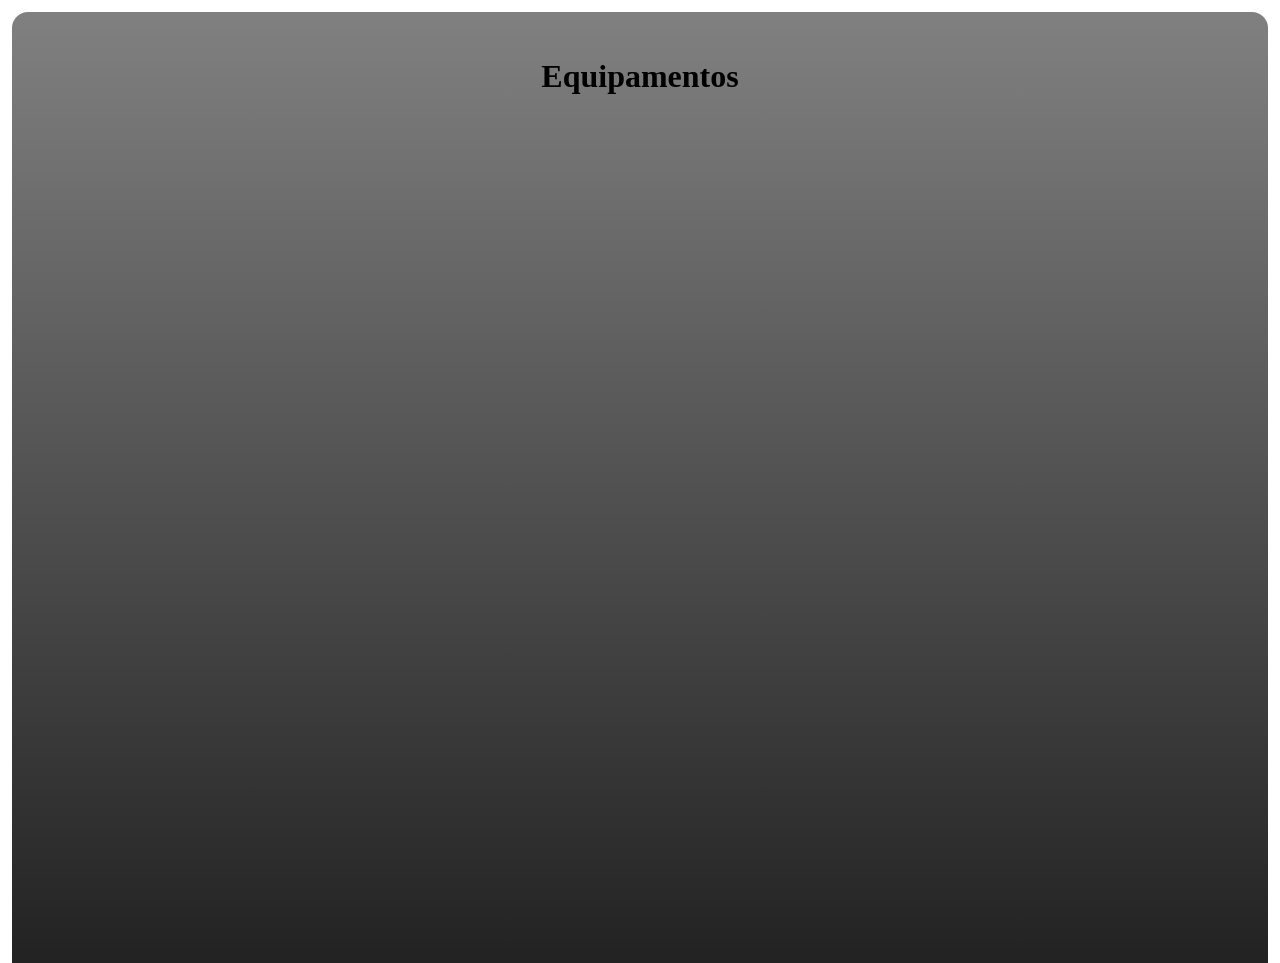
==== equipaments/index.html @ addffb23 "# unfinished ## Additions - Equipament page - Credits on Main Page - Text Lines for STYLE - Sidebar " ====
<html lang="pt-BR" data-theme="dark">
<head>
    <title>Destino Dourado - Equipamentos</title>
    <link rel="icon" href="/assets/icon.webp">
    <link rel="stylesheet" href="index.css">
    
    <meta charset="UTF-8">
</head>
<body>
    <div class="wrapper old-standard-tt-regular">
        <div class="inner-column opaque-background">
            <h1 id="main-title" class="title">Equipamentos</h1>


            <div>
                
            </div>
        </div>
    </div>
</body>
</html>
---- equipaments/index.css ----
@import url("/styles/default.css");
@import url("/styles/button.css");
@import url("/styles/font.css");
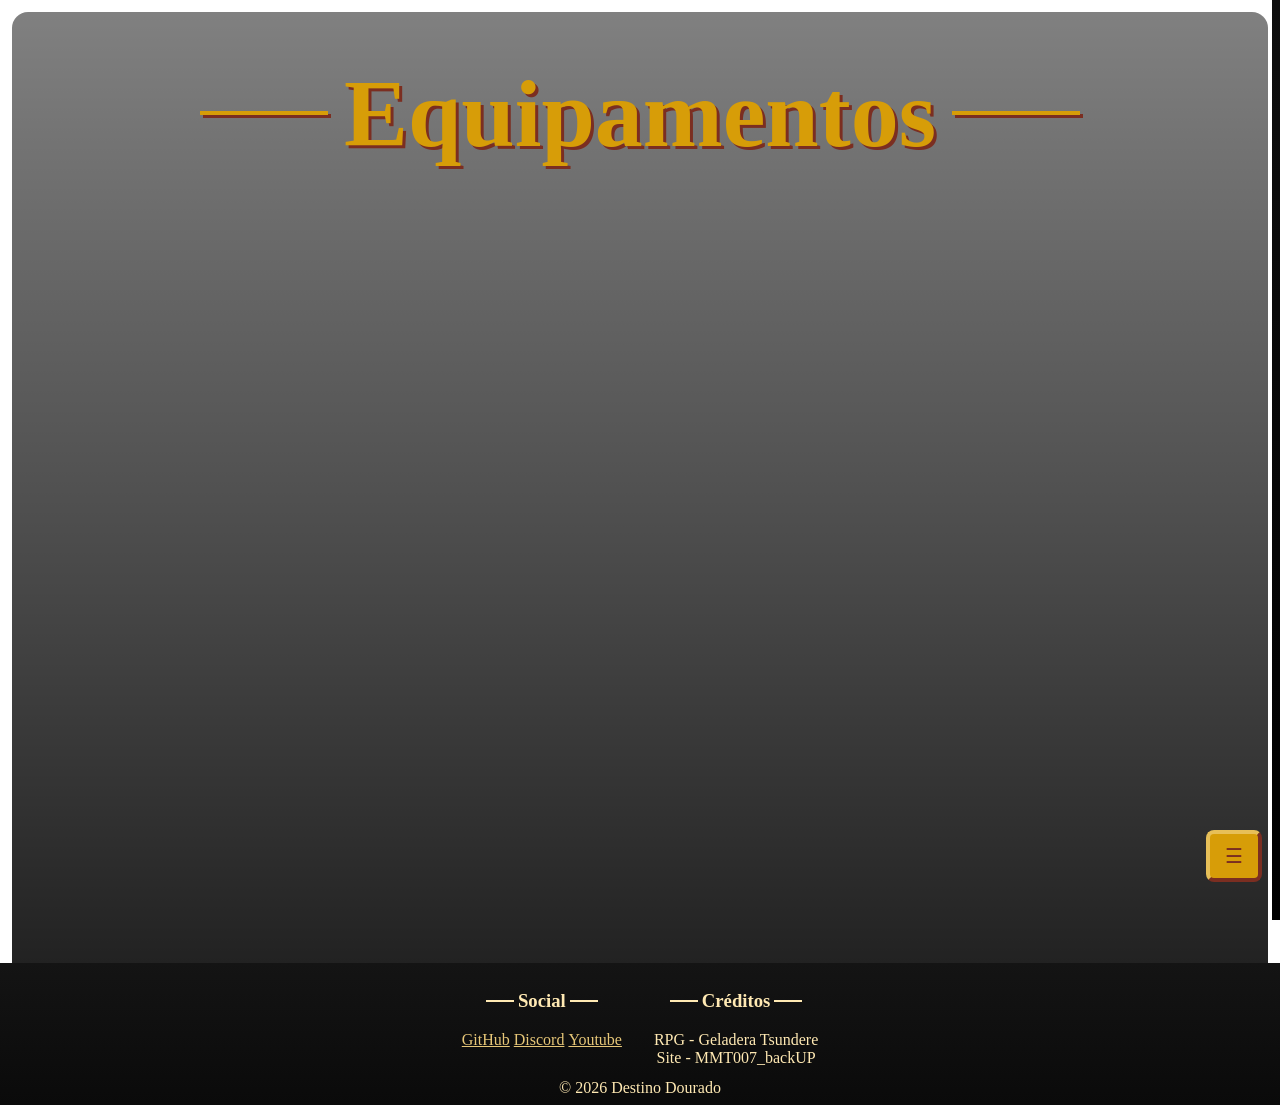
==== commit 799dbbbd: "# BIG CHANGES ## Additions: - Html injection for footer and menu - Spells page menu and footer - Equ" ====
--- a/equipaments/index.html
+++ b/equipaments/index.html
@@ -5,17 +5,22 @@
     <link rel="stylesheet" href="index.css">
     
     <meta charset="UTF-8">
+    <meta name="viewport" content="width=device-width, initial-scale=1.0">
+
+    <meta property="og:title" content="Destino Dourado - Equipamentos">
+    <meta property="og:description" content="Mestre, tirei 98 no dado, acerta?">
 </head>
-<body>
-    <div class="wrapper old-standard-tt-regular">
-        <div class="inner-column opaque-background">
-            <h1 id="main-title" class="title">Equipamentos</h1>
 
+<body class="font-size-text old-standard-tt-regular">
+    <div data-include="/presets/menu.html"></div>
 
-            <div>
-                
-            </div>
-        </div>
+    <div class="inner-column opaque-background">
+        <h1 class="title font-size-title title-lines" id="main-title">Equipamentos</h1>
     </div>
+
+    <div data-include="/presets/footer.html"></div>
+
+    <script src="/scripts/htmlinclude.js"></script>
+    <script src="/scripts/menu.js"></script>
 </body>
-</html> +</html>
--- a/equipaments/index.css
+++ b/equipaments/index.css
@@ -1,3 +1,3 @@
 @import url("/styles/default.css");
-@import url("/styles/button.css");
-@import url("/styles/font.css");+
+#main-title {font-size: 96px;}
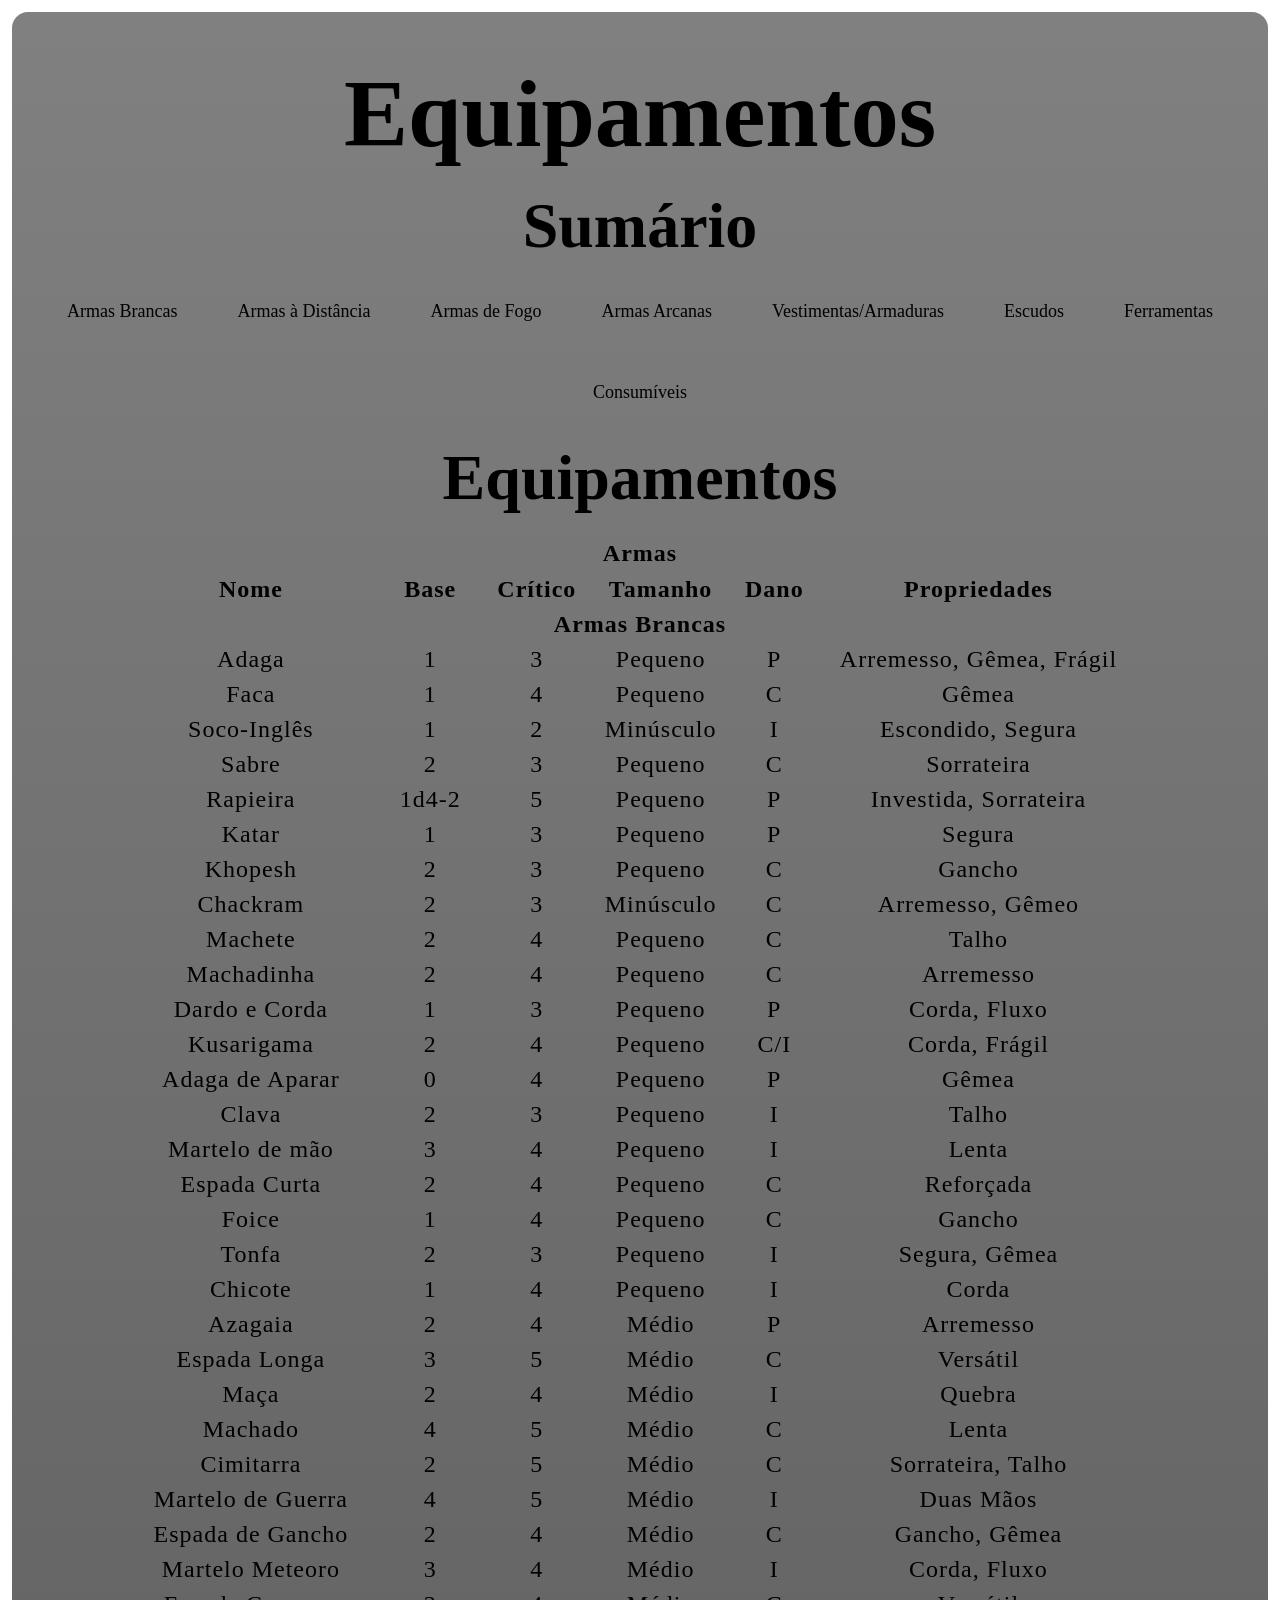
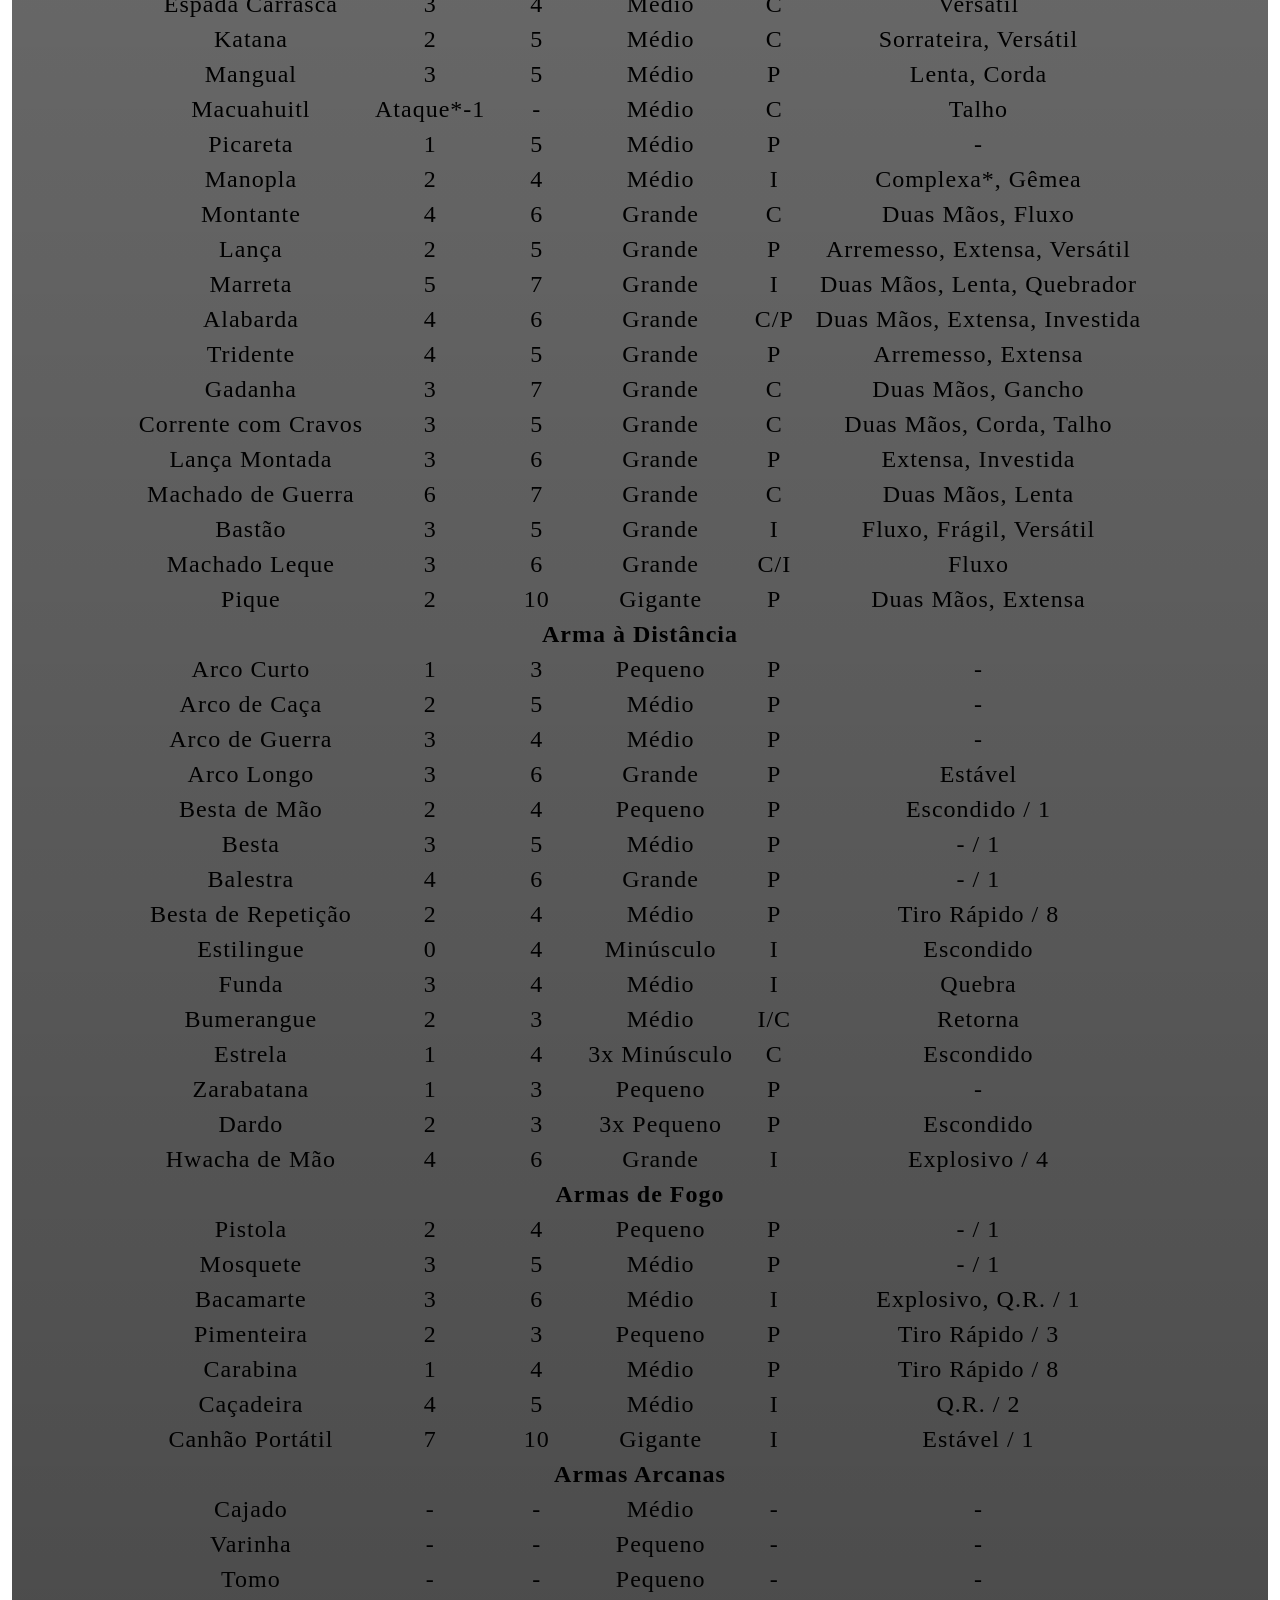
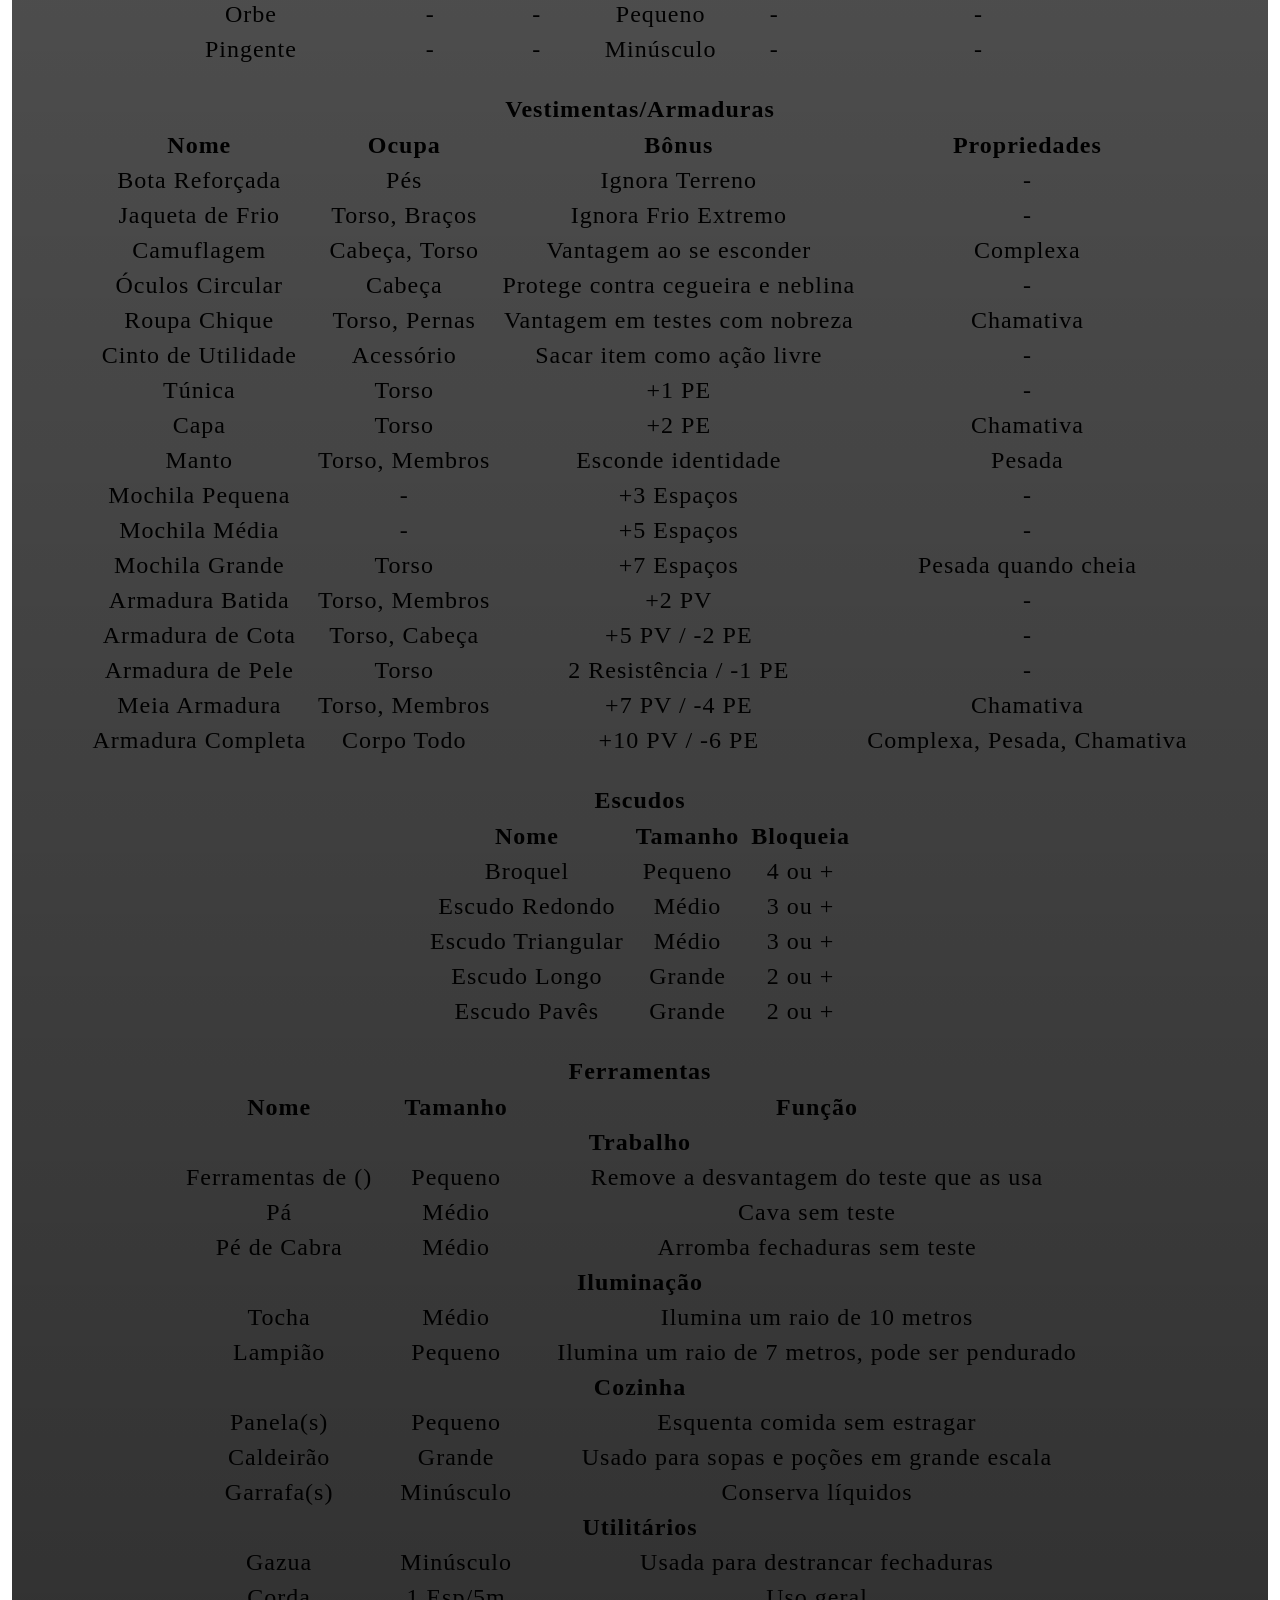
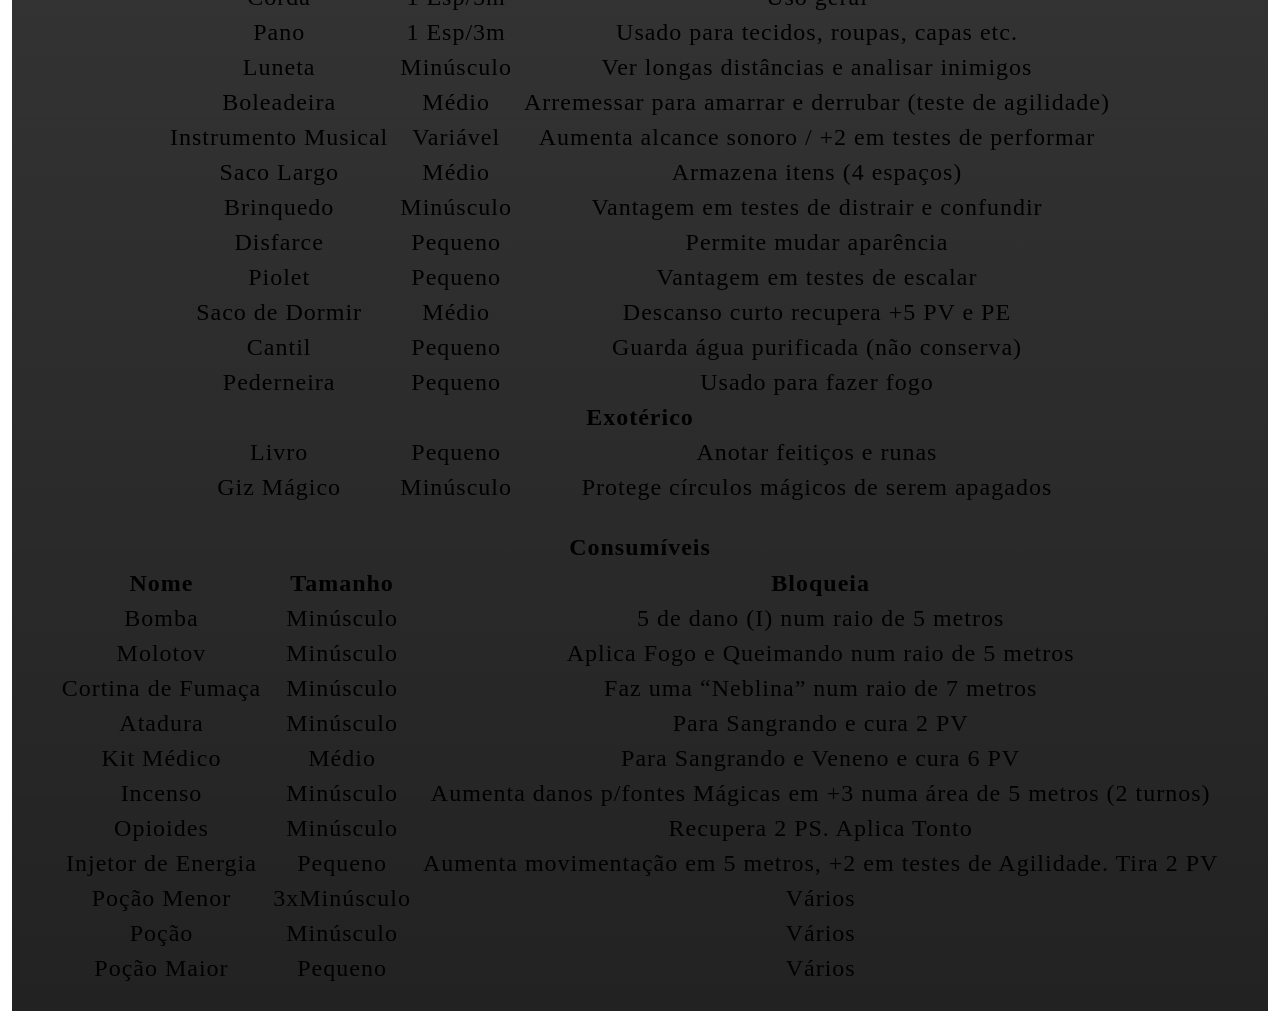
==== commit 172c982d: "# THE DAY - Added Spell Filter - Changed background To Repeating Instead of Incresing the Size - Rem" ====
--- a/equipaments/index.html
+++ b/equipaments/index.html
@@ -8,19 +8,278 @@
     <meta name="viewport" content="width=device-width, initial-scale=1.0">
 
     <meta property="og:title" content="Destino Dourado - Equipamentos">
-    <meta property="og:description" content="Mestre, tirei 98 no dado, acerta?">
+    <meta property="og:description" content="Causei 98 de dano mestre, ele tá vivo?">
 </head>
 
 <body class="font-size-text old-standard-tt-regular">
-    <div data-include="/presets/menu.html"></div>
+    <div data-include="/assets/presets/menu.html"></div>
 
     <div class="inner-column opaque-background">
         <h1 class="title font-size-title title-lines" id="main-title">Equipamentos</h1>
+        <h2 class="title font-size-title-s title-lines summary">Sumário</h2>
+
+        <div id="button-container">
+            <button
+            class="old-standard-tt-regular"
+            onclick="window.location.href='/equipaments/#Bladed-Weapons'"
+            >Armas Brancas</button>
+
+            <button
+            class="old-standard-tt-regular"
+            onclick="window.location.href='/equipaments/#Ranged-Weapons'"
+            >Armas à Distância</button>
+
+            <button
+            class="old-standard-tt-regular"
+            onclick="window.location.href='/equipaments/#Fire-Weapons'"
+            >Armas de Fogo</button>
+
+            <button
+            class="old-standard-tt-regular"
+            onclick="window.location.href='/equipaments/#Arcane-Weapons'"
+            >Armas Arcanas</button>
+
+            <button
+            class="old-standard-tt-regular"
+            onclick="window.location.href='/equipaments/#Clothing-Armor'"
+            >Vestimentas/Armaduras</button>
+
+            <button
+            class="old-standard-tt-regular"
+            onclick="window.location.href='/equipaments/#Shields'"
+            >Escudos</button>
+
+            <button
+            class="old-standard-tt-regular"
+            onclick="window.location.href='/equipaments/#Tools'"
+            >Ferramentas</button>
+
+            <button
+            class="old-standard-tt-regular"
+            onclick="window.location.href='/equipaments/#Consumables'"
+            >Consumíveis</button>
+        </div>
+
+        <h2 class="title font-size-title-s title-lines">Equipamentos</h2>
+        <div id="table-container">
+            <table class="font-size-table">
+                <caption>Armas</caption>
+                <thead>
+                    <tr>
+                    <th>Nome</th>
+                    <th>Base</th>
+                    <th>Crítico</th>
+                    <th>Tamanho</th>
+                    <th>Dano</th>
+                    <th>Propriedades</th>
+                    </tr>
+                </thead>
+                <tbody>
+                    <th scope="row" colspan="6" id="Bladed-Weapons">Armas Brancas</th>
+                    <tr><td>Adaga</td><td>1</td><td>3</td><td>Pequeno</td><td>P</td><td>Arremesso, Gêmea, Frágil</td></tr>
+                    <tr><td>Faca</td><td>1</td><td>4</td><td>Pequeno</td><td>C</td><td>Gêmea</td></tr>
+                    <tr><td>Soco-Inglês</td><td>1</td><td>2</td><td>Minúsculo</td><td>I</td><td>Escondido, Segura</td></tr>
+                    <tr><td>Sabre</td><td>2</td><td>3</td><td>Pequeno</td><td>C</td><td>Sorrateira</td></tr>
+                    <tr><td>Rapieira</td><td>1d4-2</td><td>5</td><td>Pequeno</td><td>P</td><td>Investida, Sorrateira</td></tr>
+                    <tr><td>Katar</td><td>1</td><td>3</td><td>Pequeno</td><td>P</td><td>Segura</td></tr>
+                    <tr><td>Khopesh</td><td>2</td><td>3</td><td>Pequeno</td><td>C</td><td>Gancho</td></tr>
+                    <tr><td>Chackram</td><td>2</td><td>3</td><td>Minúsculo</td><td>C</td><td>Arremesso, Gêmeo</td></tr>
+                    <tr><td>Machete</td><td>2</td><td>4</td><td>Pequeno</td><td>C</td><td>Talho</td></tr>
+                    <tr><td>Machadinha</td><td>2</td><td>4</td><td>Pequeno</td><td>C</td><td>Arremesso</td></tr>
+                    <tr><td>Dardo e Corda</td><td>1</td><td>3</td><td>Pequeno</td><td>P</td><td>Corda, Fluxo</td></tr>
+                    <tr><td>Kusarigama</td><td>2</td><td>4</td><td>Pequeno</td><td>C/I</td><td>Corda, Frágil</td></tr>
+                    <tr><td>Adaga de Aparar</td><td>0</td><td>4</td><td>Pequeno</td><td>P</td><td>Gêmea</td></tr>
+                    <tr><td>Clava</td><td>2</td><td>3</td><td>Pequeno</td><td>I</td><td>Talho</td></tr>
+                    <tr><td>Martelo de mão</td><td>3</td><td>4</td><td>Pequeno</td><td>I</td><td>Lenta</td></tr>
+                    <tr><td>Espada Curta</td><td>2</td><td>4</td><td>Pequeno</td><td>C</td><td>Reforçada</td></tr>
+                    <tr><td>Foice</td><td>1</td><td>4</td><td>Pequeno</td><td>C</td><td>Gancho</td></tr>
+                    <tr><td>Tonfa</td><td>2</td><td>3</td><td>Pequeno</td><td>I</td><td>Segura, Gêmea</td></tr>
+                    <tr><td>Chicote</td><td>1</td><td>4</td><td>Pequeno</td><td>I</td><td>Corda</td></tr>
+                    <tr><td>Azagaia</td><td>2</td><td>4</td><td>Médio</td><td>P</td><td>Arremesso</td></tr>
+                    <tr><td>Espada Longa</td><td>3</td><td>5</td><td>Médio</td><td>C</td><td>Versátil</td></tr>
+                    <tr><td>Maça</td><td>2</td><td>4</td><td>Médio</td><td>I</td><td>Quebra</td></tr>
+                    <tr><td>Machado</td><td>4</td><td>5</td><td>Médio</td><td>C</td><td>Lenta</td></tr>
+                    <tr><td>Cimitarra</td><td>2</td><td>5</td><td>Médio</td><td>C</td><td>Sorrateira, Talho</td></tr>
+                    <tr><td>Martelo de Guerra</td><td>4</td><td>5</td><td>Médio</td><td>I</td><td>Duas Mãos</td></tr>
+                    <tr><td>Espada de Gancho</td><td>2</td><td>4</td><td>Médio</td><td>C</td><td>Gancho, Gêmea</td></tr>
+                    <tr><td>Martelo Meteoro</td><td>3</td><td>4</td><td>Médio</td><td>I</td><td>Corda, Fluxo</td></tr>
+                    <tr><td>Espada Carrasca</td><td>3</td><td>4</td><td>Médio</td><td>C</td><td>Versátil</td></tr>
+                    <tr><td>Katana</td><td>2</td><td>5</td><td>Médio</td><td>C</td><td>Sorrateira, Versátil</td></tr>
+                    <tr><td>Mangual</td><td>3</td><td>5</td><td>Médio</td><td>P</td><td>Lenta, Corda</td></tr>
+                    <tr><td>Macuahuitl</td><td>Ataque*-1</td><td>-</td><td>Médio</td><td>C</td><td>Talho</td></tr>
+                    <tr><td>Picareta</td><td>1</td><td>5</td><td>Médio</td><td>P</td><td>-</td></tr>
+                    <tr><td>Manopla</td><td>2</td><td>4</td><td>Médio</td><td>I</td><td>Complexa*, Gêmea</td></tr>
+                    <tr><td>Montante</td><td>4</td><td>6</td><td>Grande</td><td>C</td><td>Duas Mãos, Fluxo</td></tr>
+                    <tr><td>Lança</td><td>2</td><td>5</td><td>Grande</td><td>P</td><td>Arremesso, Extensa, Versátil</td></tr>
+                    <tr><td>Marreta</td><td>5</td><td>7</td><td>Grande</td><td>I</td><td>Duas Mãos, Lenta, Quebrador</td></tr>
+                    <tr><td>Alabarda</td><td>4</td><td>6</td><td>Grande</td><td>C/P</td><td>Duas Mãos, Extensa, Investida</td></tr>
+                    <tr><td>Tridente</td><td>4</td><td>5</td><td>Grande</td><td>P</td><td>Arremesso, Extensa</td></tr>
+                    <tr><td>Gadanha</td><td>3</td><td>7</td><td>Grande</td><td>C</td><td>Duas Mãos, Gancho</td></tr>
+                    <tr><td>Corrente com Cravos</td><td>3</td><td>5</td><td>Grande</td><td>C</td><td>Duas Mãos, Corda, Talho</td></tr>
+                    <tr><td>Lança Montada</td><td>3</td><td>6</td><td>Grande</td><td>P</td><td>Extensa, Investida</td></tr>
+                    <tr><td>Machado de Guerra</td><td>6</td><td>7</td><td>Grande</td><td>C</td><td>Duas Mãos, Lenta</td></tr>
+                    <tr><td>Bastão</td><td>3</td><td>5</td><td>Grande</td><td>I</td><td>Fluxo, Frágil, Versátil</td></tr>
+                    <tr><td>Machado Leque</td><td>3</td><td>6</td><td>Grande</td><td>C/I</td><td>Fluxo</td></tr>
+                    <tr><td>Pique</td><td>2</td><td>10</td><td>Gigante</td><td>P</td><td>Duas Mãos, Extensa</td></tr>
+
+                    <th scope="row" colspan="6" id="Ranged-Weapons">Arma à Distância</th>
+                    <tr><td>Arco Curto</td><td>1</td><td>3</td><td>Pequeno</td><td>P</td><td>-</td></tr>
+                    <tr><td>Arco de Caça</td><td>2</td><td>5</td><td>Médio</td><td>P</td><td>-</td></tr>
+                    <tr><td>Arco de Guerra</td><td>3</td><td>4</td><td>Médio</td><td>P</td><td>-</td></tr>
+                    <tr><td>Arco Longo</td><td>3</td><td>6</td><td>Grande</td><td>P</td><td>Estável</td></tr>
+                    <tr><td>Besta de Mão</td><td>2</td><td>4</td><td>Pequeno</td><td>P</td><td>Escondido / 1</td></tr>
+                    <tr><td>Besta</td><td>3</td><td>5</td><td>Médio</td><td>P</td><td>- / 1</td></tr>
+                    <tr><td>Balestra</td><td>4</td><td>6</td><td>Grande</td><td>P</td><td>- / 1</td></tr>
+                    <tr><td>Besta de Repetição</td><td>2</td><td>4</td><td>Médio</td><td>P</td><td>Tiro Rápido / 8</td></tr>
+                    <tr><td>Estilingue</td><td>0</td><td>4</td><td>Minúsculo</td><td>I</td><td>Escondido</td></tr>
+                    <tr><td>Funda</td><td>3</td><td>4</td><td>Médio</td><td>I</td><td>Quebra</td></tr>
+                    <tr><td>Bumerangue</td><td>2</td><td>3</td><td>Médio</td><td>I/C</td><td>Retorna</td></tr>
+                    <tr><td>Estrela</td><td>1</td><td>4</td><td>3x Minúsculo</td><td>C</td><td>Escondido</td></tr>
+                    <tr><td>Zarabatana</td><td>1</td><td>3</td><td>Pequeno</td><td>P</td><td>-</td></tr>
+                    <tr><td>Dardo</td><td>2</td><td>3</td><td>3x Pequeno</td><td>P</td><td>Escondido</td></tr>
+                    <tr><td>Hwacha de Mão</td><td>4</td><td>6</td><td>Grande</td><td>I</td><td>Explosivo / 4</td></tr>
+                
+                    <th scope="row" colspan="6" id="Fire-Weapons">Armas de Fogo</th>
+                    <tr><td>Pistola</td><td>2</td><td>4</td><td>Pequeno</td><td>P</td><td>- / 1</td></tr>
+                    <tr><td>Mosquete</td><td>3</td><td>5</td><td>Médio</td><td>P</td><td>- / 1</td></tr>
+                    <tr><td>Bacamarte</td><td>3</td><td>6</td><td>Médio</td><td>I</td><td>Explosivo, Q.R. / 1</td></tr>
+                    <tr><td>Pimenteira</td><td>2</td><td>3</td><td>Pequeno</td><td>P</td><td>Tiro Rápido / 3</td></tr>
+                    <tr><td>Carabina</td><td>1</td><td>4</td><td>Médio</td><td>P</td><td>Tiro Rápido / 8</td></tr>
+                    <tr><td>Caçadeira</td><td>4</td><td>5</td><td>Médio</td><td>I</td><td>Q.R. / 2</td></tr>
+                    <tr><td>Canhão Portátil</td><td>7</td><td>10</td><td>Gigante</td><td>I</td><td>Estável / 1</td></tr>
+                
+                    <th scope="row" colspan="6" id="Arcane-Weapons">Armas Arcanas</th>
+                    <tr><td>Cajado</td><td>-</td><td>-</td><td>Médio</td><td>-</td><td>-</td></tr>
+                    <tr><td>Varinha</td><td>-</td><td>-</td><td>Pequeno</td><td>-</td><td>-</td></tr>
+                    <tr><td>Tomo</td><td>-</td><td>-</td><td>Pequeno</td><td>-</td><td>-</td></tr>
+                    <tr><td>Orbe</td><td>-</td><td>-</td><td>Pequeno</td><td>-</td><td>-</td></tr>
+                    <tr><td>Pingente</td><td>-</td><td>-</td><td>Minúsculo</td><td>-</td><td>-</td></tr>
+                </tbody>
+            </table>    
+
+            <table class="font-size-table" id="Clothing-Armor">
+                <caption>Vestimentas/Armaduras</caption>
+                <thead>
+                    <tr>
+                    <th>Nome</th>
+                    <th>Ocupa</th>
+                    <th>Bônus</th>
+                    <th>Propriedades</th>
+                    </tr>
+                </thead>
+                <tbody>
+                    <tr><td>Bota Reforçada</td><td>Pés</td><td>Ignora Terreno</td><td>-</td></tr>
+                    <tr><td>Jaqueta de Frio</td><td>Torso, Braços</td><td>Ignora Frio Extremo</td><td>-</td></tr>
+                    <tr><td>Camuflagem</td><td>Cabeça, Torso</td><td>Vantagem ao se esconder</td><td>Complexa</td></tr>
+                    <tr><td>Óculos Circular</td><td>Cabeça</td><td>Protege contra cegueira e neblina</td><td>-</td></tr>
+                    <tr><td>Roupa Chique</td><td>Torso, Pernas</td><td>Vantagem em testes com nobreza</td><td>Chamativa</td></tr>
+                    <tr><td>Cinto de Utilidade</td><td>Acessório</td><td>Sacar item como ação livre</td><td>-</td></tr>
+                    <tr><td>Túnica</td><td>Torso</td><td>+1 PE</td><td>-</td></tr>
+                    <tr><td>Capa</td><td>Torso</td><td>+2 PE</td><td>Chamativa</td></tr>
+                    <tr><td>Manto</td><td>Torso, Membros</td><td>Esconde identidade</td><td>Pesada</td></tr>
+                    <tr><td>Mochila Pequena</td><td>-</td><td>+3 Espaços</td><td>-</td></tr>
+                    <tr><td>Mochila Média</td><td>-</td><td>+5 Espaços</td><td>-</td></tr>
+                    <tr><td>Mochila Grande</td><td>Torso</td><td>+7 Espaços</td><td>Pesada quando cheia</td></tr>
+                    <tr><td>Armadura Batida</td><td>Torso, Membros</td><td>+2 PV</td><td>-</td></tr>
+                    <tr><td>Armadura de Cota</td><td>Torso, Cabeça</td><td>+5 PV / -2 PE</td><td>-</td></tr>
+                    <tr><td>Armadura de Pele</td><td>Torso</td><td>2 Resistência / -1 PE</td><td>-</td></tr>
+                    <tr><td>Meia Armadura</td><td>Torso, Membros</td><td>+7 PV / -4 PE</td><td>Chamativa</td></tr>
+                    <tr><td>Armadura Completa</td><td>Corpo Todo</td><td>+10 PV / -6 PE</td><td>Complexa, Pesada, Chamativa</td></tr>
+                </tbody>
+            </table>
+
+            <table class="font-size-table" id="Shields">
+                <caption>Escudos</caption>
+                <thead>
+                    <tr>
+                        <th>Nome</th>
+                        <th>Tamanho</th>
+                        <th>Bloqueia</th>
+                    </tr>
+                </thead>
+                <tbody>
+                    <tr><td>Broquel </td><td>Pequeno</td> <td>4 ou +</td></tr>
+                    <tr><td>Escudo Redondo </td><td>Médio</td> <td>3 ou +</td>   </tr>
+                    <tr><td>Escudo Triangular </td><td>Médio</td> <td>3 ou +</td></tr>
+                    <tr><td>Escudo Longo </td><td>Grande</td> <td>2 ou +</td></tr>
+                    <tr><td>Escudo Pavês </td><td>Grande</td> <td>2 ou +</td></tr>
+                </tbody>
+            </table>
+
+            <table class="font-size-table" id="Tools">
+                <caption>Ferramentas</caption>
+                <thead>
+                    <tr>
+                    <th>Nome</th>
+                    <th>Tamanho</th>
+                    <th>Função</th>
+                    </tr>
+                </thead>
+                <tbody>
+                    <th scope="row" colspan="3">Trabalho</th>
+                    <tr><td>Ferramentas de ()</td><td>Pequeno</td><td>Remove a desvantagem do teste que as usa</td></tr>
+                    <tr><td>Pá</td><td>Médio</td><td>Cava sem teste</td></tr>
+                    <tr><td>Pé de Cabra</td><td>Médio</td><td>Arromba fechaduras sem teste</td></tr>
+
+                    <th scope="row" colspan="3">Iluminação</th>
+                    <tr><td>Tocha</td><td>Médio</td><td>Ilumina um raio de 10 metros</td></tr>
+                    <tr><td>Lampião</td><td>Pequeno</td><td>Ilumina um raio de 7 metros, pode ser pendurado</td></tr>
+
+                    <th scope="row" colspan="3">Cozinha</th>
+                    <tr><td>Panela(s)</td><td>Pequeno</td><td>Esquenta comida sem estragar</td></tr>
+                    <tr><td>Caldeirão</td><td>Grande</td><td>Usado para sopas e poções em grande escala</td></tr>
+                    <tr><td>Garrafa(s)</td><td>Minúsculo</td><td>Conserva líquidos</td></tr>
+                    
+                    <th scope="row" colspan="3">Utilitários</th>
+                    <tr><td>Gazua</td><td>Minúsculo</td><td>Usada para destrancar fechaduras</td></tr>
+                    <tr><td>Corda</td><td>1 Esp/5m</td><td>Uso geral</td></tr>
+                    <tr><td>Pano</td><td>1 Esp/3m</td><td>Usado para tecidos, roupas, capas etc.</td></tr>
+                    <tr><td>Luneta</td><td>Minúsculo</td><td>Ver longas distâncias e analisar inimigos</td></tr>
+                    <tr><td>Boleadeira</td><td>Médio</td><td>Arremessar para amarrar e derrubar (teste de agilidade)</td></tr>
+                    <tr><td>Instrumento Musical</td><td>Variável</td><td>Aumenta alcance sonoro / +2 em testes de performar</td></tr>
+                    <tr><td>Saco Largo</td><td>Médio</td><td>Armazena itens (4 espaços)</td></tr>
+                    <tr><td>Brinquedo</td><td>Minúsculo</td><td>Vantagem em testes de distrair e confundir</td></tr>
+                    <tr><td>Disfarce</td><td>Pequeno</td><td>Permite mudar aparência</td></tr>
+                    <tr><td>Piolet</td><td>Pequeno</td><td>Vantagem em testes de escalar</td></tr>
+                    <tr><td>Saco de Dormir</td><td>Médio</td><td>Descanso curto recupera +5 PV e PE</td></tr>
+                    <tr><td>Cantil</td><td>Pequeno</td><td>Guarda água purificada (não conserva)</td></tr>
+                    <tr><td>Pederneira</td><td>Pequeno</td><td>Usado para fazer fogo</td></tr>
+
+                    <th scope="row" colspan="3">Exotérico</th>
+                    <tr><td>Livro</td><td>Pequeno</td><td>Anotar feitiços e runas</td></tr>
+                    <tr><td>Giz Mágico</td><td>Minúsculo</td><td>Protege círculos mágicos de serem apagados</td></tr>
+                </tbody>
+                </table>
+
+            <table class="font-size-table" id="Consumables">
+                <caption>Consumíveis</caption>
+                <thead>
+                    <tr>
+                        <th>Nome</th>
+                        <th>Tamanho</th>
+                        <th>Bloqueia</th>
+                    </tr>
+                </thead>
+                <tbody>
+                    <tr><td>Bomba</td><td>Minúsculo</td><td>5 de dano (I) num raio de 5 metros</td></tr>
+                    <tr><td>Molotov</td><td>Minúsculo</td><td>Aplica Fogo e Queimando num raio de 5 metros</td></tr>
+                    <tr><td>Cortina de Fumaça</td><td>Minúsculo</td><td>Faz uma “Neblina” num raio de 7 metros</td></tr>
+                    <tr><td>Atadura</td><td>Minúsculo</td><td>Para Sangrando e cura 2 PV</td></tr>
+                    <tr><td>Kit Médico</td><td>Médio</td><td>Para Sangrando e Veneno e cura 6 PV</td></tr>
+                    <tr><td>Incenso</td><td>Minúsculo</td><td>Aumenta danos p/fontes Mágicas em +3 numa área de 5 metros (2 turnos)</td></tr>
+                    <tr><td>Opioides</td><td>Minúsculo</td><td>Recupera 2 PS. Aplica Tonto</td></tr>
+                    <tr><td>Injetor de Energia</td><td>Pequeno</td><td>Aumenta movimentação em 5 metros, +2 em testes de Agilidade. Tira 2 PV</td></tr>
+                    <tr><td>Poção Menor</td><td>3xMinúsculo</td><td>Vários</td></tr>
+                    <tr><td>Poção</td><td>Minúsculo</td><td>Vários</td>
+                    <tr><td>Poção Maior</td><td>Pequeno</td><td>Vários</td></tr>
+                </tbody>
+            </table>
+        </div>
     </div>
 
-    <div data-include="/presets/footer.html"></div>
-
-    <script src="/scripts/htmlinclude.js"></script>
-    <script src="/scripts/menu.js"></script>
+    <div data-include="/assets/presets/footer.html"></div>
+
+    <script src="/assets/scripts/htmlinclude.js"></script>
+    <script src="/assets/scripts/menu.js"></script>
 </body>
 </html>
--- a/equipaments/index.css
+++ b/equipaments/index.css
@@ -1,3 +1,23 @@
-@import url("/styles/default.css");
+@import url("/assets/styles/default.css");
 
-#main-title {font-size: 96px;}+#main-title {padding-bottom: 0;}
+#summary {padding-top: 0;}
+
+#table-container {
+    display: flex;
+    flex-wrap: wrap;
+    justify-content: center;
+    gap: 24px;
+}
+
+.horzintal-flex {
+    display: flex;
+    gap: 24px;
+}
+
+#button-container {
+    display: flex;
+    flex-wrap: wrap;
+    justify-content: center;
+    gap: 24px;
+}
